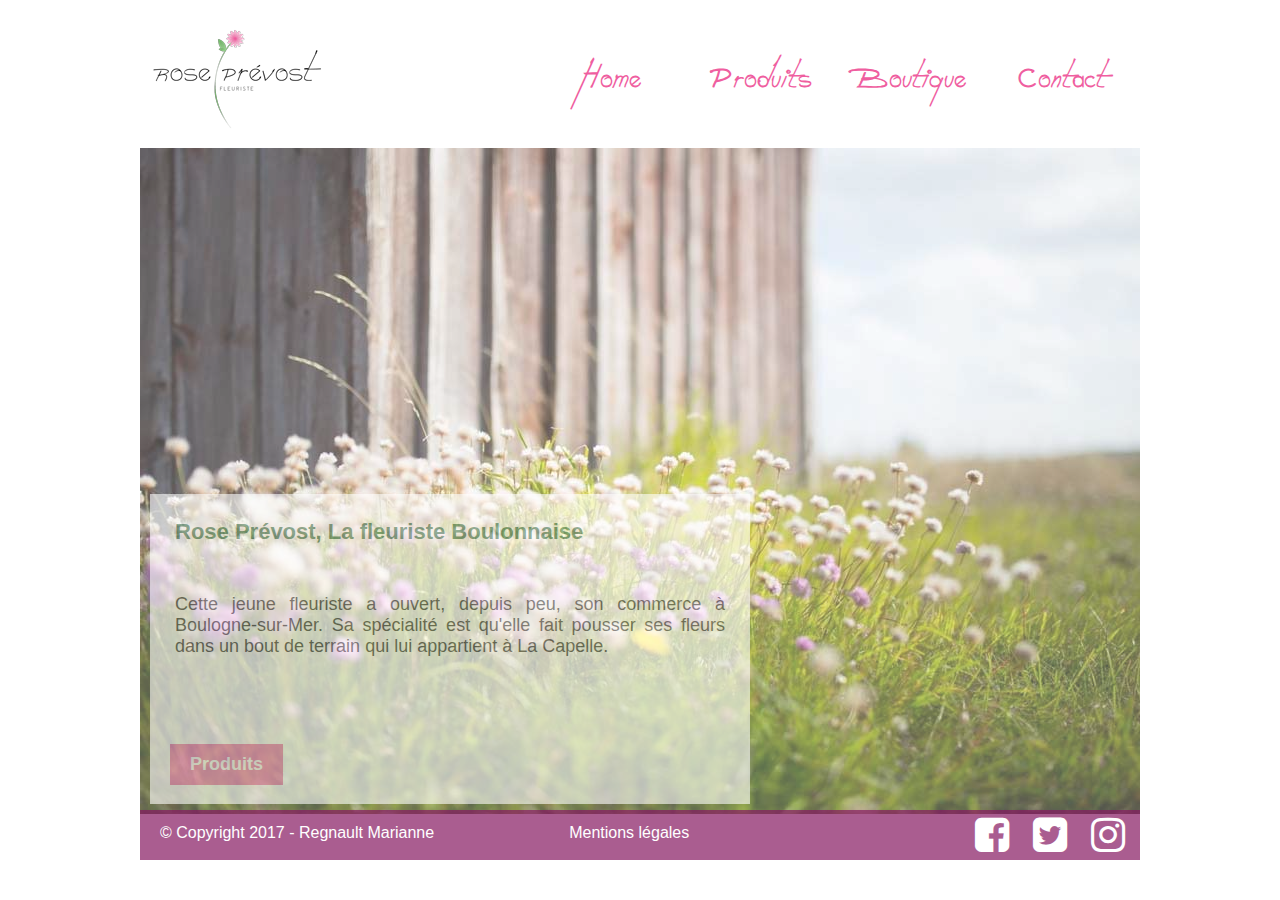
==== index.html @ 626ef71b "depot complet site multi-page" ====
<!DOCTYPE html>
<html lang="fr">
<head>
    <meta charset="UTF-8">
    <link rel="stylesheet" href="css/style.css">
    <link rel="stylesheet" href="font-awesome-4.7.0/css/font-awesome.css">
    <title>Rose Prévost, Fleuriste Boulonnaise</title>
</head>
<body>
   <div class="container">
<!--HEADER-->
        <header class="header">
            <div id="logo">
                <a href="index.html"><img src="img/logo1.png" width="194" height="130" alt="logo de la fleuriste" />
            </div>

            <nav class="navbar">
                <ul class="menu">
                    <li>
                        <a href="index.html"><span class="uppercase-h">H</span>ome</a>
                    </li>
                    <li>
                        <a href="products.html"><span class="uppercase">P</span>roduits</a>
                    </li>
                    <li>
                        <a href="store.html"><span class="uppercase">B</span>outique</a>
                    </li>
                    <li>
                        <a href="contact.html"><span class="uppercase">C</span>ontact</a>
                    </li>
                </ul>
            </nav>
        </header>
<!--HOME-->
        <section id="Home">
            <img src="img/outdoor-gardening-flowers.jpg" width="1000" height="666" alt="fleur">

            <div class="bg-opacity">
                <h1>Rose Prévost, La fleuriste Boulonnaise</h1>
                <p>Cette jeune fleuriste a ouvert, depuis peu, son commerce à Boulogne-sur-Mer. Sa spécialité est qu'elle fait pousser ses fleurs dans un bout de terrain qui lui appartient à La Capelle.</p>
                <div class="button-product">
                    <a href="#Product" class="product">Produits</a>
                </div>
            </div>
        </section>

<!--FOOTER-->
       <footer>
           <p>&copy; Copyright 2017 - Regnault Marianne<a href="mentions.html" class="legal-notice">Mentions légales</a></p>

               <ul class="social-network-footer">
                    <li>
                        <a href="https://www.facebook.com/" target="_blank">
                            <i class="fa fa-facebook-square" aria-hidden="true"></i>
                        </a>
                    </li>
                    <li>
                        <a href="https://twitter.com/" target="_blank">
                            <i class="fa fa-twitter-square" aria-hidden="true"></i>
                        </a>
                    </li>
                    <li>
                        <a href="https://www.instagram.com/" target="_blank">
                            <i class="fa fa-instagram" aria-hidden="true"></i>
                        </a>
                    </li>
                </ul>
       </footer>
   </div>
</body>
</html>
---- css/style.css ----
@font-face {
     font-family: 'Occupied';
     src: url('font/Occupied.otf'),
            url('font/Occupied Italic.otf');
}
@font-face {
     font-family: 'Good-night';
     src: url('../font/Good-night.ttf');
}
body {

}
.container {
    width: 1000px;
    margin: 0 auto;
}
/******************************************HEADER***/
.header {
    width: 100%;
    height: 140px;
}
#logo {
    float: left;
}
#logo img {
    padding-top: 6px;
}
.navbar {
    float: right;
    height: 140px;
}
.navbar .menu {
    margin: 0;
    line-height: 140px;
    float: left;
    width: 600px;
    padding: 0;
}
.navbar .menu li {
    display: inline-block;
    width: 146px;
    text-align: center;
}
.navbar .menu li a {
    text-decoration: none;
    font-family: Good-night;
    font-style: normal;
    font-size: 22px;
    font-weight: bold;
    color: #ef5e9f;
}
.navbar .menu li a:hover {
    color: #75b36c;
}
.uppercase-h {
    font-size: 26px;
}
.uppercase {
    font-size: 36px;
}
/*********************************************HOME***/
#Home {
    height: 666px;
    opacity: 0.7;
    position: relative;
}
#Home img {
    position: fixed;
    background-size: content;
    background: linear-gradient;
}
#Home h1 {
    position: absolute;
    left: 25px;
    top: 25px;
    font-size: 22px;
    font-family: Occupied, sans-serif;
    /*color: #095228;*/
    font-weight: bold;
    margin-top: 0;
}
#Home p {
    position: absolute;
    top: 50px;
    left: 25px;
    right: 25px;
    text-align: justify;
    text-align-last: left;
    font-size: 18px;
    margin-top: 50px;
    font-family: Occupied, sans-serif;
}
.bg-opacity {
    background-color: #fff;
    opacity: 0.6;
    width: 600px;
    height: 310px;
    position: absolute;
    top: 346px;
    left: 10px;
}
.bg-opacity h1{
  color: #095228;
}
.bg-opacity:hover {
    background-color: #000;
}
.bg-opacity:hover p{
  color: #fff;
}
.bg-opacity:hover h1{
  color: #34C924;
}
.button-product {
    position: absolute;
    top: 250px;
    left: 20px;
    background-color: #ef5e9f;
    padding: 10px 20px;
}
.button-product:hover {
    background-color: #095228;
}
.button-product a {
    font-size: 18px;
    font-family: Occupied, sans-serif;
    font-weight: bold;
    color: #fff;
    text-decoration: none;
}
.button-product {
    position: absolute;
    top: 250px;
    left: 20px;
    background-color: #ef5e9f;
    padding: 10px 20px;
}
.button-product:hover {
    background-color: #095228;
}
.button-product a {
    font-size: 18px;
    font-family: Occupied, sans-serif;
    font-weight: bold;
    color: #fff;
    text-decoration: none;
}
/******************************************PRODUCT***/
#Product {
    clear: both;
}
#Product {
    clear: both;
    background-color: #c9aad6;
    height: 1365px;
    background: -webkit-linear-gradient(right bottom, #c9aad6, #fff);
    background: -o-linear-gradient(top left, #c9aad6, #fff);
    background: -moz-linear-gradient(top left, #c9aad6, #fff);
    background: linear-gradient(to top left, #c9aad6, #fff);
}
#Product img:hover {
    background-color: #000;
    opacity: 0.9;
}
#Product h2 {
    margin: 0;
    text-align: right;
    padding: 80px 10px 0 0;
    font-size: 22px;
    font-family: Occupied, sans-serif;
    color: #861961;
    font-weight: bold;
}
.product-line {
    width: 100%;
    padding: 10px;
    margin-bottom: 30px;
}
.four-products {
    background-image: url(../img/wood4.jpg);
    max-width: 200px;
    max-height: 260px;
    padding: 15px;
    position: relative;
    margin:0 18px 20px 0;
    border: 1px solid #861961;
    width: 20%;
    height: 260px;
    float: left;
    position: relative
}
.four-products img {
    max-width: 100%;
    max-height: 100%;
    margin-bottom: 20px;
}
h3.title-product {
    text-align: left;
    font-size: 14px;
    font-family: Occupied, sans-serif;
    color: #861961;
    font-weight: bold;
    float: left;
    line-height: 10px;
}
.price {
    width: 90px;
    height: 40px;
    float: left;
    position: absolute;
    right: 15px;
    background-color: #861961;
    opacity: 0.7;
    line-height: 40px;
    text-align: center;
    color: #fff;
    font-weight: bold;
    font-size: 18px;
}
.price:hover {
    background-color: #095228;
}
/*****************************************STORE***/
#Store {
    position: relative;
    clear: both;
}
#Store img {
    /*opacity: 0.5;*/
}
#Store h2 {
    position: absolute;
    right: 25px;
    top: 25px;
    font-size: 22px;
    font-family: Occupied, sans-serif;
    font-weight: bold;
    margin-top: 0;
}
#Store p {
    position: absolute;
    top: 50px;
    left: 25px;
    right: 25px;
    text-align: justify;
    text-align-last: right;
    font-size: 18px;
    margin-top: 50px;
    font-family: Occupied, sans-serif;
}
.bg-store {
    background-color: #fff;
    opacity: 0.5;
    width: 600px;
    height: 310px;
    position: absolute;
    bottom: 13px;
    right: 10px;
}

.bg-store .title-store{
  color: #095228;
}
.bg-store:hover {
    background-color: #000;
}
.bg-store:hover p{
  color: #fff;
}
.bg-store:hover .title-store {
  color: #34C924;
}

.social-network {
    display: block;
    position: absolute;
    top: 200px;
    right: 25px;
    margin-top: 0px;
}
.social-network li {
    display: inline-block;
    margin-left: 30px
}

i.fa.fa-facebook-square, i.fa.fa-twitter-square, i.fa.fa-instagram {
    color: #ef5e9f;
    font-size: 40px;
}
i.fa.fa-facebook-square:hover, i.fa.fa-twitter-square:hover, i.fa.fa-instagram:hover {
    color: #095228;
}
.mailto a {
    position: absolute;
    right: 0;
    top: 161px;
    color: #095228;
    text-decoration: none;
}
.bg-store:hover .mailto a {
    color: #ef5e9f;
}
i.fa.fa-envelope:after {
    margin-right: 20px;
}
/**********************************CONTACT***/
#Contact {
    position: relative;
    bottom: 4px;
    height: 667px;
    clear: both;
}
#Contact img {
    /*position: relative;
    opacity: 0.7;*/
}
form {
    border: 2px solid #861961;
    width: 60%;
    height: 40%;
    background-color: #fff;
    opacity: 0.5;
    position: absolute;
    top: 29.7%;
    left: 19.8%;
}
.form {
    width: 92%;
    height: 82%;
    margin: 0;
    padding: 25px;
}
input {
    width: 97.3%;
    height: 25px;
    margin-bottom: 10px;
    border: 2px solid #095228;
    padding-left: 10px;
    color: #095228;
    font-size: 16px;
    font-weight: bold;
}
#nom, #courriel, #message {
    background-color: #fff;
}
textarea {
    border: 2px solid #095228;
    width: 97.2%;
    height: 80px;
    margin-bottom: 5px;
    padding-left: 10px;
    color: #095228;
    font-size: 18px;
    font-weight: bold;
    background-color: #fff;
}
button {
    height: 35px;
    width: 100px;
    float: right;
    background-color: #861961;
    color: #fff;
    font-weight: bold;
    font-size: 16px;
}
button:hover {
    background-color: #095228;
}
/*********************************FOOTER***/
footer {
    background-color: #861961;
    opacity: 0.7;
    clear: both;
    bottom: 20px;
    width: 1000px;
    height: 50px;
    position: relative;
}
footer p {
    margin-left: 20px;
    color: #fff;
    font-size: 16px;
    line-height: 45px;
    font-family: Occupied, sans-serif;
}
.legal-notice {
    margin-left: 135px;
    text-decoration: none;
    color: #fff;
    font-size: 16px;
    line-height: 45px;
    font-family: Occupied, sans-serif;
}
.legal-notice:hover {
    color: #c9aad6;
}
.social-network-footer {
    position: absolute;
    bottom: 4px;
    right: 15px;
    line-height: 25px;
    margin: 0;
}
.social-network-footer i.fa.fa-facebook-square, .social-network-footer i.fa.fa-twitter-square, .social-network-footer i.fa.fa-instagram {
    color: #fff;
    font-size: 40px;
}
.social-network-footer i.fa.fa-facebook-square:hover, .social-network-footer i.fa.fa-twitter-square:hover, .social-network-footer i.fa.fa-instagram:hover {
    color: #c9aad6;
    font-size: 40px;
}
.social-network-footer li {
    list-style-type: none;
    display: inline-block;
    margin-left: 20px;
}
/***********************************MENTIONS LEGALES***/
.body2 {
    background-color: #000;
}
.container2 {
    margin: 0 auto;
    width: 1000px;
    padding: 30px;
    background-color: #fff;
    opacity: 0.7;
}
.container2 h2 {
    font-size: 24px;
    color: #861961;
    font-family: Occupied, sans-serif;
    text-align: center;
    margin-bottom: 100px;
}
h4, p {
    color: #000;
}
h4 {
    font-size: 20px;
    color: #ef5e9f;
    font-family: Occupied, sans-serif;
}
p {
    text-align: justify;
    font-size: 18px;
    font-family: Occupied, sans-serif;
}
.container2 a {
    color: #000;

}
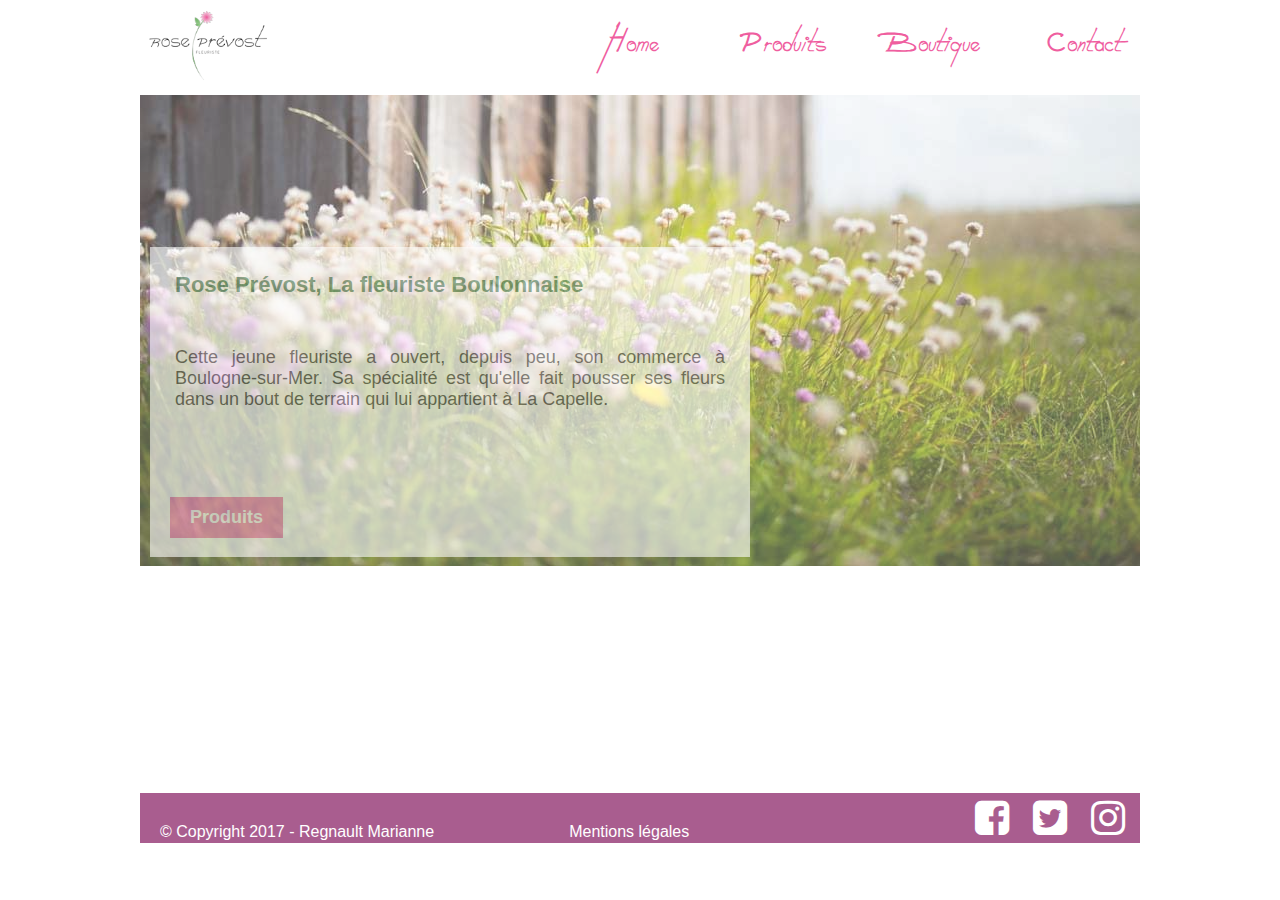
==== commit 40488036: "Modif no-scroll" ====
--- a/index.html
+++ b/index.html
@@ -33,7 +33,15 @@
         </header>
 <!--HOME-->
         <section id="Home">
-            <img src="img/outdoor-gardening-flowers.jpg" width="1000" height="666" alt="fleur">
+
+          <!--  -->
+
+          <div width="1000px" style="position:absolute;overflow:hidden;height:566px;">
+             <img style="position:relative;width:1000px;bottom:100px;" src="img/outdoor-gardening-flowers.jpg" width="1000" height="666" alt="fleur"/>
+          </div>
+
+
+            <!-- <img src="img/outdoor-gardening-flowers.jpg" width="1000" height="666" alt="fleur"> -->
 
             <div class="bg-opacity">
                 <h1>Rose Prévost, La fleuriste Boulonnaise</h1>
--- a/css/style.css
+++ b/css/style.css
@@ -8,7 +8,8 @@
      src: url('../font/Good-night.ttf');
 }
 body {
-
+  margin: 0;
+  padding: 0;
 }
 .container {
     width: 1000px;
@@ -16,22 +17,31 @@
 }
 /******************************************HEADER***/
 .header {
-    width: 100%;
-    height: 140px;
+    /*width: 100%;*/
+    /*height: 140px;*/
+    background-color: #fff;
+    position: absolute;
+    z-index: 10;
+    top: 0;
 }
 #logo {
     float: left;
 }
 #logo img {
-    padding-top: 6px;
+    /*padding-top: 6px;*/
+    max-width: 70%;
+    height: auto;
 }
 .navbar {
-    float: right;
-    height: 140px;
-}
+    /*float: right;*/
+    /*height: 140px;*/
+    height: 90px;
+    margin-left: 422px;
+  }
 .navbar .menu {
     margin: 0;
-    line-height: 140px;
+    /*line-height: 140px;*/
+    line-height: 84px;
     float: left;
     width: 600px;
     padding: 0;
@@ -45,7 +55,8 @@
     text-decoration: none;
     font-family: Good-night;
     font-style: normal;
-    font-size: 22px;
+    /*font-size: 22px;*/
+    font-size: 18px;
     font-weight: bold;
     color: #ef5e9f;
 }
@@ -62,10 +73,11 @@
 #Home {
     height: 666px;
     opacity: 0.7;
-    position: relative;
+    position: absolute;
+    top: 0;
 }
 #Home img {
-    position: fixed;
+    /*position: fixed;*/
     background-size: content;
     background: linear-gradient;
 }
@@ -96,7 +108,7 @@
     width: 600px;
     height: 310px;
     position: absolute;
-    top: 346px;
+    top: 247px;
     left: 10px;
 }
 .bg-opacity h1{
@@ -201,7 +213,7 @@
     color: #861961;
     font-weight: bold;
     float: left;
-    line-height: 10px;
+    line-height: 15px;
 }
 .price {
     width: 90px;
@@ -374,8 +386,11 @@
     bottom: 20px;
     width: 1000px;
     height: 50px;
-    position: relative;
-}
+    position: absolute;
+    bottom: 57px;
+    margin: 0;
+    padding: 0;
+  }
 footer p {
     margin-left: 20px;
     color: #fff;
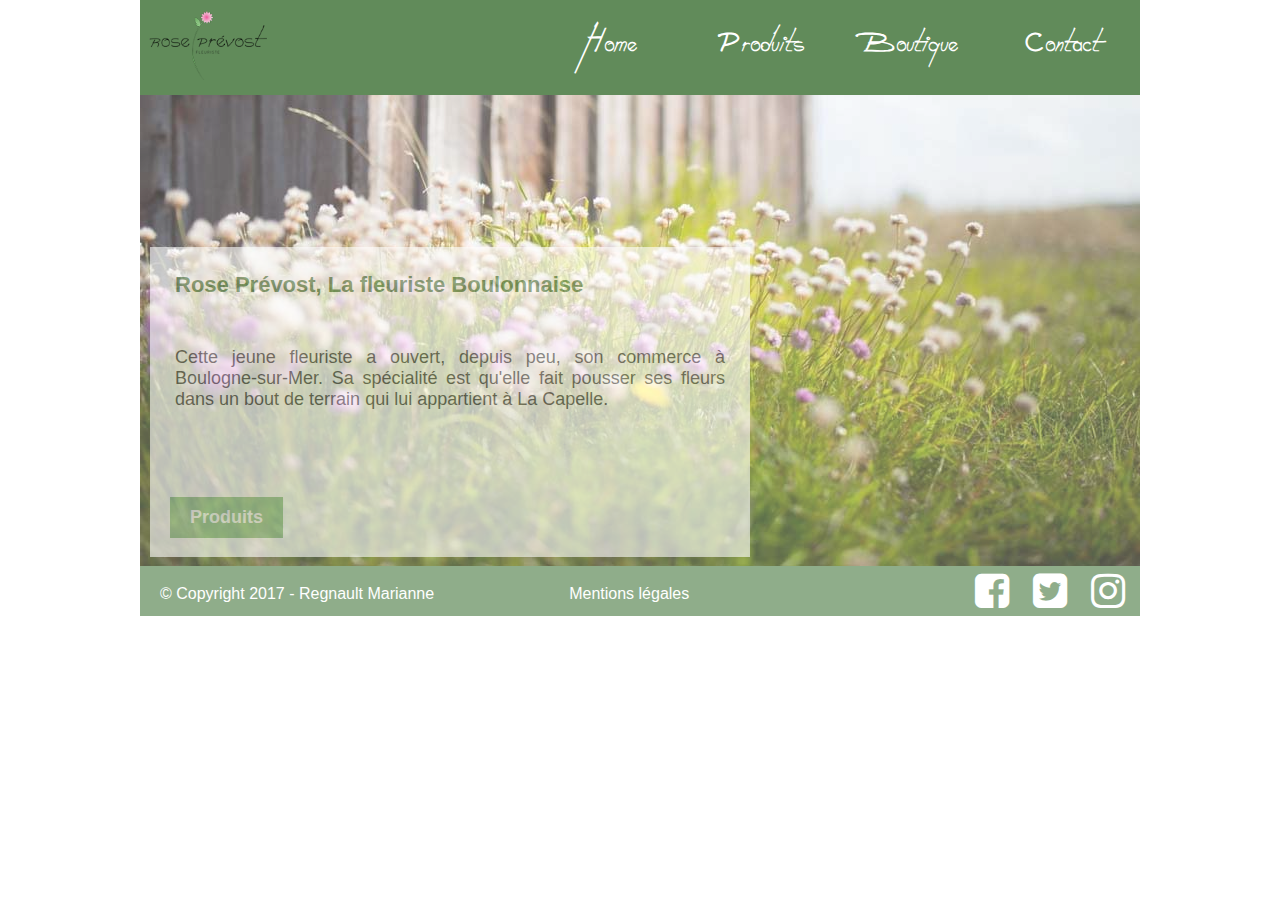
==== commit 1479cc51: "commit" ====
--- a/index.html
+++ b/index.html
@@ -53,7 +53,7 @@
         </section>
 
 <!--FOOTER-->
-       <footer>
+       <footer class="footer-index">
            <p>&copy; Copyright 2017 - Regnault Marianne<a href="mentions.html" class="legal-notice">Mentions légales</a></p>
 
                <ul class="social-network-footer">
--- a/css/style.css
+++ b/css/style.css
@@ -17,9 +17,7 @@
 }
 /******************************************HEADER***/
 .header {
-    /*width: 100%;*/
-    /*height: 140px;*/
-    background-color: #fff;
+    background-color: #618b5a;
     position: absolute;
     z-index: 10;
     top: 0;
@@ -28,19 +26,15 @@
     float: left;
 }
 #logo img {
-    /*padding-top: 6px;*/
     max-width: 70%;
     height: auto;
 }
 .navbar {
-    /*float: right;*/
-    /*height: 140px;*/
     height: 90px;
-    margin-left: 422px;
+    margin-left: 400px;
   }
 .navbar .menu {
     margin: 0;
-    /*line-height: 140px;*/
     line-height: 84px;
     float: left;
     width: 600px;
@@ -55,13 +49,12 @@
     text-decoration: none;
     font-family: Good-night;
     font-style: normal;
-    /*font-size: 22px;*/
-    font-size: 18px;
-    font-weight: bold;
-    color: #ef5e9f;
+    font-size: 18px;
+    font-weight: bold;
+    color: #fff;
 }
 .navbar .menu li a:hover {
-    color: #75b36c;
+    color: #000000;
 }
 .uppercase-h {
     font-size: 26px;
@@ -77,7 +70,7 @@
     top: 0;
 }
 #Home img {
-    /*position: fixed;*/
+    position: fixed;
     background-size: content;
     background: linear-gradient;
 }
@@ -87,7 +80,7 @@
     top: 25px;
     font-size: 22px;
     font-family: Occupied, sans-serif;
-    /*color: #095228;*/
+    /*color: #0f4a08;*/
     font-weight: bold;
     margin-top: 0;
 }
@@ -112,7 +105,7 @@
     left: 10px;
 }
 .bg-opacity h1{
-  color: #095228;
+  color: #0f4a08;
 }
 .bg-opacity:hover {
     background-color: #000;
@@ -121,17 +114,17 @@
   color: #fff;
 }
 .bg-opacity:hover h1{
-  color: #34C924;
+  color: #75b36c;
 }
 .button-product {
     position: absolute;
     top: 250px;
     left: 20px;
-    background-color: #ef5e9f;
+    background-color: #75b36c;
     padding: 10px 20px;
 }
 .button-product:hover {
-    background-color: #095228;
+    background-color: #444444;
 }
 .button-product a {
     font-size: 18px;
@@ -140,15 +133,15 @@
     color: #fff;
     text-decoration: none;
 }
-.button-product {
+/*.button-product {
     position: absolute;
     top: 250px;
     left: 20px;
-    background-color: #ef5e9f;
+    background-color: #111111;
     padding: 10px 20px;
 }
 .button-product:hover {
-    background-color: #095228;
+    background-color: #0f4a08;
 }
 .button-product a {
     font-size: 18px;
@@ -156,19 +149,19 @@
     font-weight: bold;
     color: #fff;
     text-decoration: none;
-}
+}*/
 /******************************************PRODUCT***/
 #Product {
     clear: both;
 }
 #Product {
     clear: both;
-    background-color: #c9aad6;
-    height: 1365px;
-    background: -webkit-linear-gradient(right bottom, #c9aad6, #fff);
-    background: -o-linear-gradient(top left, #c9aad6, #fff);
-    background: -moz-linear-gradient(top left, #c9aad6, #fff);
-    background: linear-gradient(to top left, #c9aad6, #fff);
+    background-color: #444444;
+    height: 1410px;
+    background: -webkit-linear-gradient(right bottom, #75b36c, #fff);
+    background: -o-linear-gradient(top left, #75b36c, #fff);
+    background: -moz-linear-gradient(top left, #75b36c, #fff);
+    background: linear-gradient(to top left, #75b36c, #fff);
 }
 #Product img:hover {
     background-color: #000;
@@ -177,10 +170,10 @@
 #Product h2 {
     margin: 0;
     text-align: right;
-    padding: 80px 10px 0 0;
+    padding: 120px 10px 0 0;
     font-size: 22px;
     font-family: Occupied, sans-serif;
-    color: #861961;
+    color: #0f4a08;
     font-weight: bold;
 }
 .product-line {
@@ -195,7 +188,7 @@
     padding: 15px;
     position: relative;
     margin:0 18px 20px 0;
-    border: 1px solid #861961;
+    border: 1px solid #0f4a08;
     width: 20%;
     height: 260px;
     float: left;
@@ -210,7 +203,7 @@
     text-align: left;
     font-size: 14px;
     font-family: Occupied, sans-serif;
-    color: #861961;
+    color: #444444;
     font-weight: bold;
     float: left;
     line-height: 15px;
@@ -221,7 +214,7 @@
     float: left;
     position: absolute;
     right: 15px;
-    background-color: #861961;
+    background-color: #333333;
     opacity: 0.7;
     line-height: 40px;
     text-align: center;
@@ -230,7 +223,7 @@
     font-size: 18px;
 }
 .price:hover {
-    background-color: #095228;
+    background-color: #618b5a;
 }
 /*****************************************STORE***/
 #Store {
@@ -271,7 +264,7 @@
 }
 
 .bg-store .title-store{
-  color: #095228;
+  color: #0f4a08;
 }
 .bg-store:hover {
     background-color: #000;
@@ -280,7 +273,7 @@
   color: #fff;
 }
 .bg-store:hover .title-store {
-  color: #34C924;
+  color: #75b36c;
 }
 
 .social-network {
@@ -296,21 +289,21 @@
 }
 
 i.fa.fa-facebook-square, i.fa.fa-twitter-square, i.fa.fa-instagram {
-    color: #ef5e9f;
+    color: #75b36c;
     font-size: 40px;
 }
 i.fa.fa-facebook-square:hover, i.fa.fa-twitter-square:hover, i.fa.fa-instagram:hover {
-    color: #095228;
+    color: #0f4a08;
 }
 .mailto a {
     position: absolute;
     right: 0;
     top: 161px;
-    color: #095228;
+    color: #0f4a08;
     text-decoration: none;
 }
 .bg-store:hover .mailto a {
-    color: #ef5e9f;
+    color: #75b36c;
 }
 i.fa.fa-envelope:after {
     margin-right: 20px;
@@ -327,7 +320,7 @@
     opacity: 0.7;*/
 }
 form {
-    border: 2px solid #861961;
+    border: 2px solid #0f4a08;
     width: 60%;
     height: 40%;
     background-color: #fff;
@@ -346,9 +339,9 @@
     width: 97.3%;
     height: 25px;
     margin-bottom: 10px;
-    border: 2px solid #095228;
+    border: 2px solid #0f4a08;
     padding-left: 10px;
-    color: #095228;
+    color: #0f4a08;
     font-size: 16px;
     font-weight: bold;
 }
@@ -356,12 +349,12 @@
     background-color: #fff;
 }
 textarea {
-    border: 2px solid #095228;
+    border: 2px solid #0f4a08;
     width: 97.2%;
     height: 80px;
     margin-bottom: 5px;
     padding-left: 10px;
-    color: #095228;
+    color: #0f4a08;
     font-size: 18px;
     font-weight: bold;
     background-color: #fff;
@@ -370,32 +363,79 @@
     height: 35px;
     width: 100px;
     float: right;
-    background-color: #861961;
+    background-color: #618b5a;
     color: #fff;
     font-weight: bold;
     font-size: 16px;
 }
 button:hover {
-    background-color: #095228;
+    background-color: #0f4a08;
 }
 /*********************************FOOTER***/
 footer {
-    background-color: #861961;
+    background-color: #618b5a;
     opacity: 0.7;
     clear: both;
     bottom: 20px;
     width: 1000px;
     height: 50px;
     position: absolute;
-    bottom: 57px;
+    top: 663px;
+    margin: 0;
+    padding: 0;
+}
+.footer-index {
+    background-color: #618b5a;
+    /*opacity: 0.7;*/
+    clear: both;
+    bottom: 20px;
+    width: 1000px;
+    height: 50px;
+    position: absolute;
+    top: 566px;
+    margin: 0;
+    padding: 0;
+}
+  .footer-products {
+    background-color: #618b5a;
+    /*opacity: 0.7;*/
+    clear: both;
+    width: 1000px;
+    height: 50px;
+    position: absolute;
+    top: 1410px;
     margin: 0;
     padding: 0;
   }
+  .footer-store {
+    background-color: #618b5a;
+    /*opacity: 0.7;*/
+    clear: both;
+    bottom: 20px;
+    width: 1000px;
+    height: 50px;
+    position: absolute;
+    top: 667px;
+    margin: 0;
+    padding: 0;
+}
+.footer-contact {
+  background-color: #618b5a;
+  /*opacity: 0.7;*/
+  clear: both;
+  width: 1000px;
+  height: 50px;
+  position: absolute;
+  top: 562px;
+  margin: 0;
+  padding: 0;
+}
 footer p {
     margin-left: 20px;
+    margin-top: 0;
     color: #fff;
     font-size: 16px;
-    line-height: 45px;
+    line-height: 55px;
     font-family: Occupied, sans-serif;
 }
 .legal-notice {
@@ -407,7 +447,7 @@
     font-family: Occupied, sans-serif;
 }
 .legal-notice:hover {
-    color: #c9aad6;
+    color: #0f4a08;
 }
 .social-network-footer {
     position: absolute;
@@ -421,7 +461,7 @@
     font-size: 40px;
 }
 .social-network-footer i.fa.fa-facebook-square:hover, .social-network-footer i.fa.fa-twitter-square:hover, .social-network-footer i.fa.fa-instagram:hover {
-    color: #c9aad6;
+    color: #0f4a08;
     font-size: 40px;
 }
 .social-network-footer li {
@@ -442,7 +482,7 @@
 }
 .container2 h2 {
     font-size: 24px;
-    color: #861961;
+    color: #0f4a08;
     font-family: Occupied, sans-serif;
     text-align: center;
     margin-bottom: 100px;
@@ -452,7 +492,7 @@
 }
 h4 {
     font-size: 20px;
-    color: #ef5e9f;
+    color: #111111;
     font-family: Occupied, sans-serif;
 }
 p {
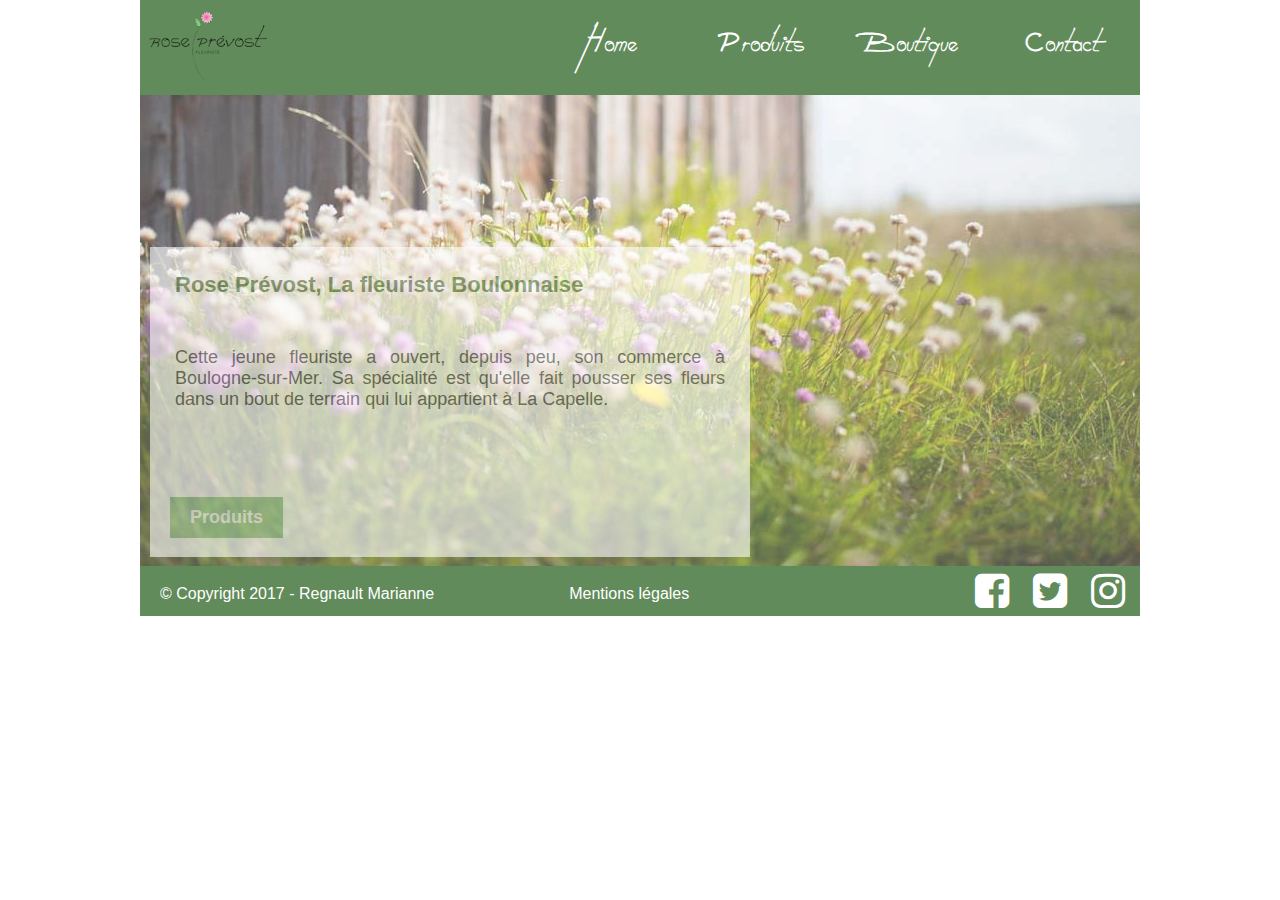
==== commit 181dcc07: "js backtop" ====
--- a/index.html
+++ b/index.html
@@ -74,6 +74,8 @@
                     </li>
                 </ul>
        </footer>
-   </div>
-</body>
-</html>
+       <!-- FERMETURE CONTAINER -->
+         </div>
+     
+       </body>
+     </html>
--- a/css/style.css
+++ b/css/style.css
@@ -221,6 +221,7 @@
     color: #fff;
     font-weight: bold;
     font-size: 18px;
+    cursor: pointer;
 }
 .price:hover {
     background-color: #618b5a;
@@ -372,7 +373,7 @@
     background-color: #0f4a08;
 }
 /*********************************FOOTER***/
-footer {
+/*footer {
     background-color: #618b5a;
     opacity: 0.7;
     clear: both;
@@ -383,7 +384,7 @@
     top: 663px;
     margin: 0;
     padding: 0;
-}
+}*/
 .footer-index {
     background-color: #618b5a;
     /*opacity: 0.7;*/
@@ -502,5 +503,38 @@
 }
 .container2 a {
     color: #000;
-
-}
+}
+/**********************************************************BACK-TOP***/
+#back-top {
+    background-image: -webkit-linear-gradient(30deg, #53c695 0%, #ffffff 100%);
+    background-image: -o-linear-gradient(30deg, #53c695 0%, #ffffff 100%);
+    background-image: linear-gradient(120deg, #53c695 0%, #ffffff 100%);
+    width: 70px;
+    height: 70px;
+    position: fixed;
+    bottom: 50px;
+    right: 40px;
+}
+#back-top:hover {
+    background-image: -webkit-linear-gradient(30deg, #ffffff 0%, #53c695 100%);
+    background-image: -o-linear-gradient(30deg, #ffffff 0%, ##53c695 100%);
+    background-image: linear-gradient(120deg, #ffffff 0%, ##53c695 100%);
+}
+#back-top a {
+  /*width: 70px;
+  height: 70px;*/
+}
+/*#back-top a i {
+    font-size: 40px;
+    margin-left: 15px;
+    color: #fff;
+    line-height: 60px;
+}*/
+#back-top a i {
+    font-size: 40px;
+    color: #fff;
+    line-height: 60px;
+    padding-left: 15px;
+    width: 55px;
+    height: 70px;
+}
